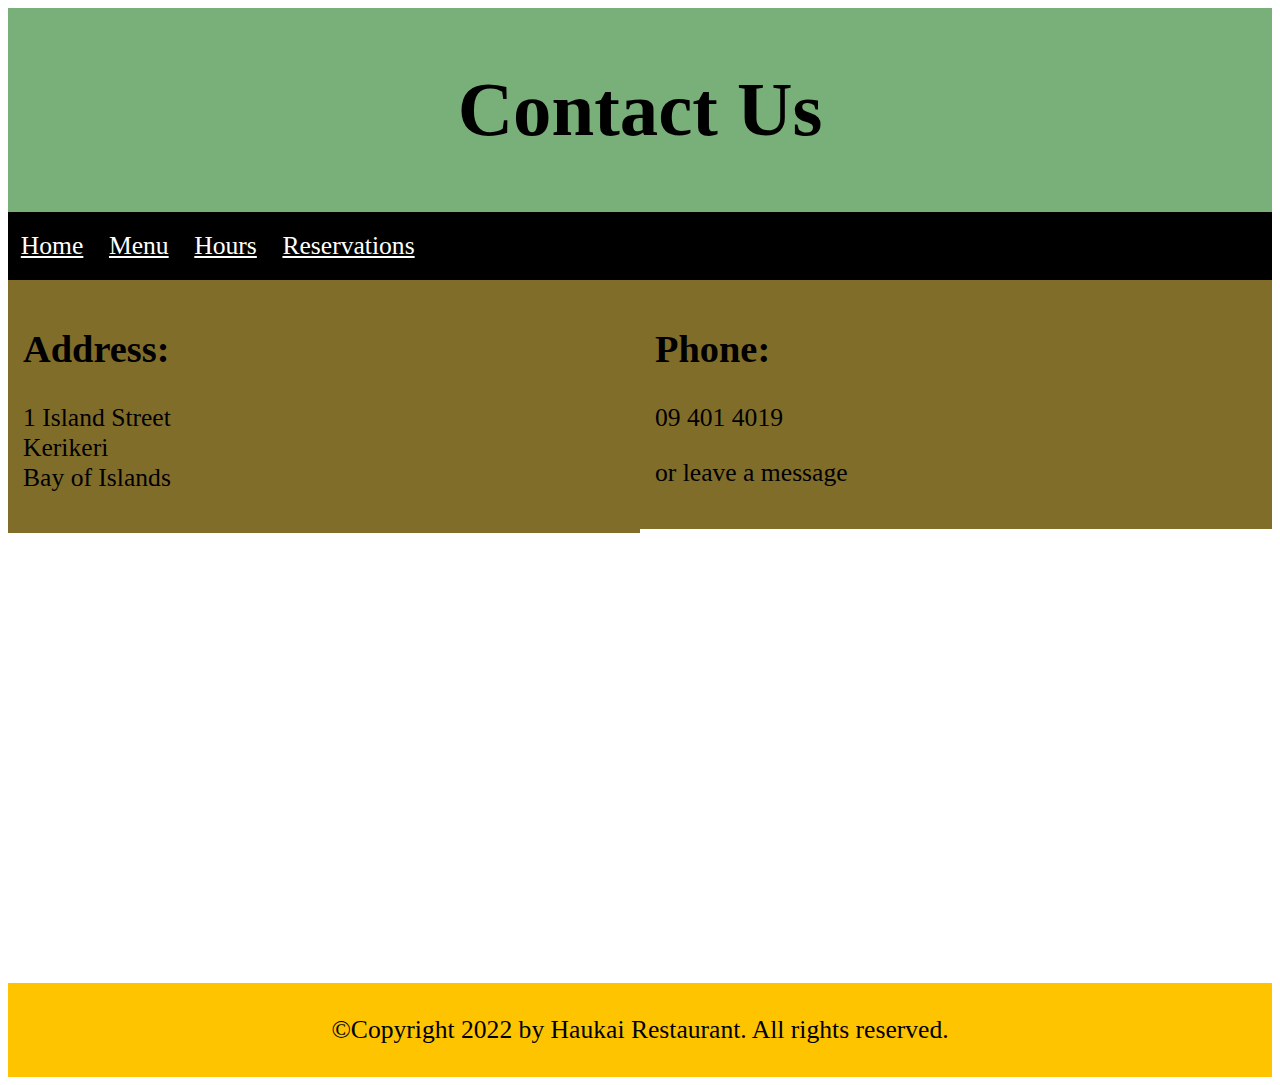
==== contact/contact.html @ 32425478 "pages added" ====
<!DOCTYPE html>
 <html>
  <meta name="viewport" content="width=device-width, initial-scale=1.0">
   <head>
     <meta charset="utf-8">
     <title>Contact Us - Haukai
</title>
     <link rel="stylesheet"
 href="../css/style.css">
   </head>

   <body>
    <header class="header">
        <h1>Contact Us</h1>
      </header>
    
     <nav class="topnav">
       <a href="../index.html"
 class="topnav">Home</a></li>
       <a href="../menu/Menu.html"
 class="topnav">Menu</a></li>
       <a href="../hours/hours.html"
 class="topnav">Hours</a></li>
       <a href="../reservations/reservations.html"
 class="topnav">Reservations</a></li>
       
     </nav>
     
     <!-- Here is page's main content
 -->
     <main>
       <div class="row">
         <div class="column">
           <h2>Address:</h2>
           <p>
            1 Island Street <br> 
            Kerikeri <br>
            Bay of Islands
            </p>
           
           
         </div>
         <div class="column">
           <h2>Phone:</h2>
           <p>09 401 4019</p>
           <p>or leave a message</p>
           
         </div>

         <iframe src="https://www.google.com/maps/embed?pb=!1m18!1m12!1m3!1d2302.950699841806!2d174.0906397772462!3d-35.28450464742665!2m3!1f0!2f0!3f0!3m2!1i1024!2i768!4f13.1!3m3!1m2!1s0x6d0bbad7352d9ced%3A0x5da3624c94395646!2s1%20Island%20View%20Close%2C%20Paihia%200200!5e0!3m2!1sen!2snz!4v1650258405883!5m2!1sen!2snz" width="600" height="450" style="border:0;" allowfullscreen="" loading="lazy" referrerpolicy="no-referrer-when-downgrade"></iframe>
         <!--<img src="../image/restaurant.jpg" alt="restaurant exterior" width: 100%;
         height: auto;> -->
         
       </div>
     </main>
     <!-- And here is our main footer that is
 used across all the pages of website -->
     <footer class="footer">
       <p>©Copyright 2022 by Haukai Restaurant. All rights reserved.</p>
     </footer>
   </body>
 </html>
---- css/style.css ----
/* Universal box sizing */
 * {
    box-sizing: border-box;
}

/* Set the size of the body */
/*-- body {
  width: 600px;
  
} */
/* Style the header */
.header {
    background-color:rgb(121, 175, 121);
    font-size: 3vw;
    text-align: center;
    padding: 0.5vw;
}
/* Style the top navigation bar */
.topnav {
    overflow: hidden;
    background-color: black;
    font-size: 2vw;
}
/* Style the topnav links */
.topnav a {
    float: left;
    display: block;
    color: white;
    text-align: center;
    padding: 1.5vw 1vw;
}
/* Create two equal columns that float next to each other */
.column {
    float: left;
    width: 50%;
    padding: 15px;
    background-color: rgb(129, 109, 42);
    font-size: 2vw;
}
/* Clear floats after the columns */
.row:after {
    content: "";
    display: table;
    clear: both;
}
.footer {
    background-color: rgb(255, 196, 0);
    text-align: center;
    padding: 0.5vw;
    font-size: 2vw;
}
 /* Responsive layout - makes the two columns stack on top of each other
  instead of next to each other  */
   @media screen and (max-width:600px) {
    .column {
        width: 100%;
    }
}
.footer {
    background-color: rgb(255, 196, 0);
    text-align: center;
    padding: 0.5vw;
    font-size: 2vw;
}
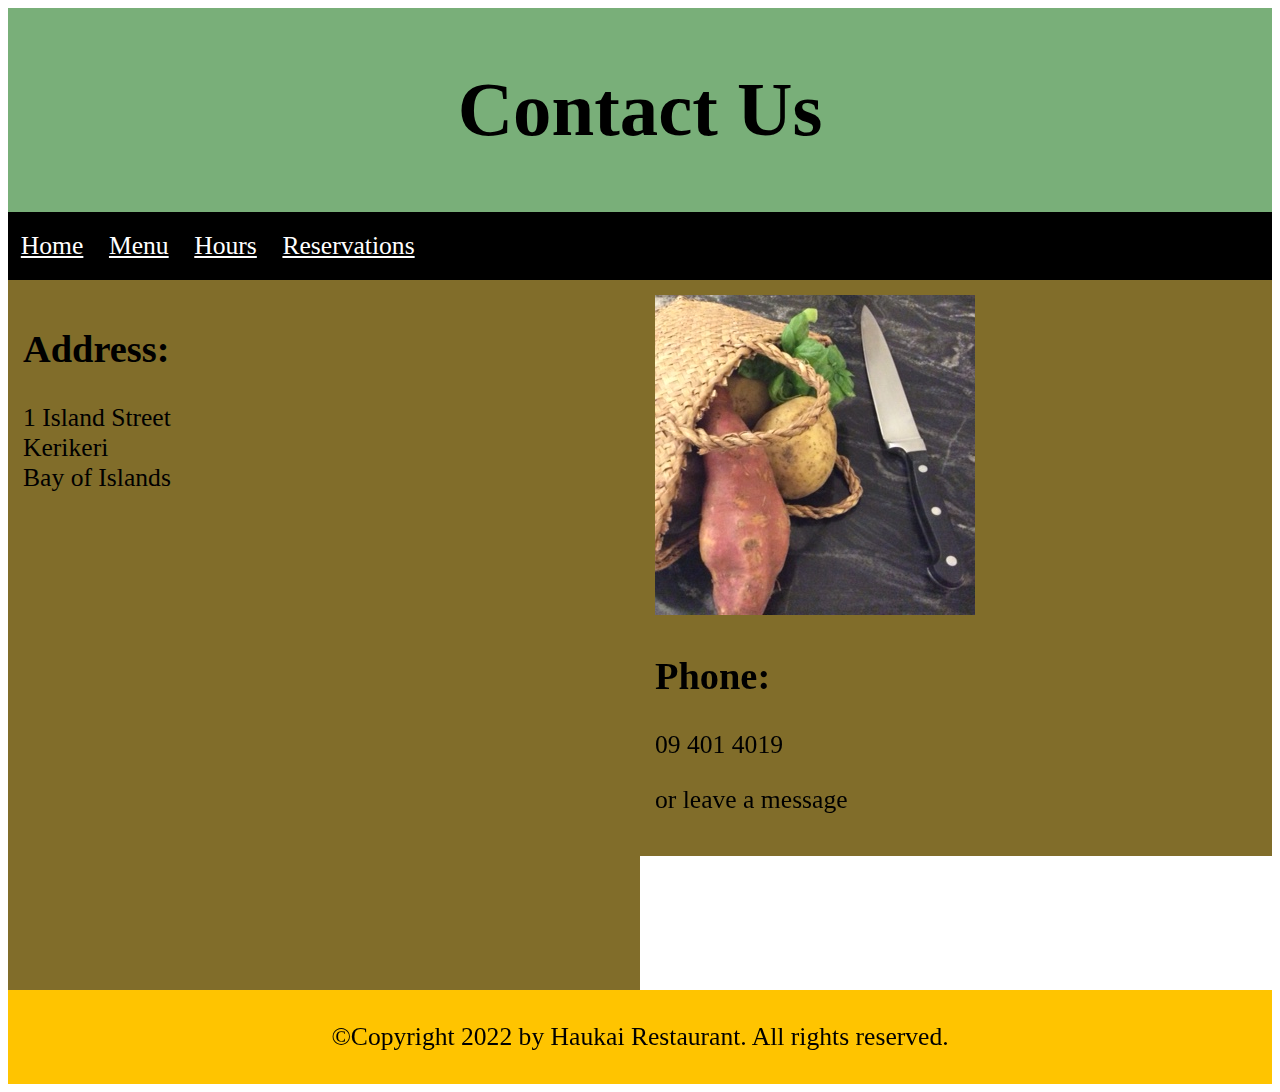
==== commit 28fe283f: "add photo" ====
--- a/contact/contact.html
+++ b/contact/contact.html
@@ -37,24 +37,22 @@
             Kerikeri <br>
             Bay of Islands
             </p>
-           
-           
+            
+            <iframe src="https://www.google.com/maps/embed?pb=!1m18!1m12!1m3!1d2302.950699841806!2d174.0906397772462!3d-35.28450464742665!2m3!1f0!2f0!3f0!3m2!1i1024!2i768!4f13.1!3m3!1m2!1s0x6d0bbad7352d9ced%3A0x5da3624c94395646!2s1%20Island%20View%20Close%2C%20Paihia%200200!5e0!3m2!1sen!2snz!4v1650258405883!5m2!1sen!2snz" width="600" height="450" style="border:0;" allowfullscreen="" loading="lazy" referrerpolicy="no-referrer-when-downgrade"></iframe>           
          </div>
          <div class="column">
-           <h2>Phone:</h2>
+           
+           <img src="../image/kai.JPG" alt="photo of produce" width: 100%;
+         >
+         <h2>Phone:</h2>
            <p>09 401 4019</p>
            <p>or leave a message</p>
-           
          </div>
-
-         <iframe src="https://www.google.com/maps/embed?pb=!1m18!1m12!1m3!1d2302.950699841806!2d174.0906397772462!3d-35.28450464742665!2m3!1f0!2f0!3f0!3m2!1i1024!2i768!4f13.1!3m3!1m2!1s0x6d0bbad7352d9ced%3A0x5da3624c94395646!2s1%20Island%20View%20Close%2C%20Paihia%200200!5e0!3m2!1sen!2snz!4v1650258405883!5m2!1sen!2snz" width="600" height="450" style="border:0;" allowfullscreen="" loading="lazy" referrerpolicy="no-referrer-when-downgrade"></iframe>
-         <!--<img src="../image/restaurant.jpg" alt="restaurant exterior" width: 100%;
-         height: auto;> -->
-         
+                  
        </div>
-     </main>
-     <!-- And here is our main footer that is
- used across all the pages of website -->
+      
+      </main>
+     <!-- main footer across all the pages of website -->
      <footer class="footer">
        <p>©Copyright 2022 by Haukai Restaurant. All rights reserved.</p>
      </footer>
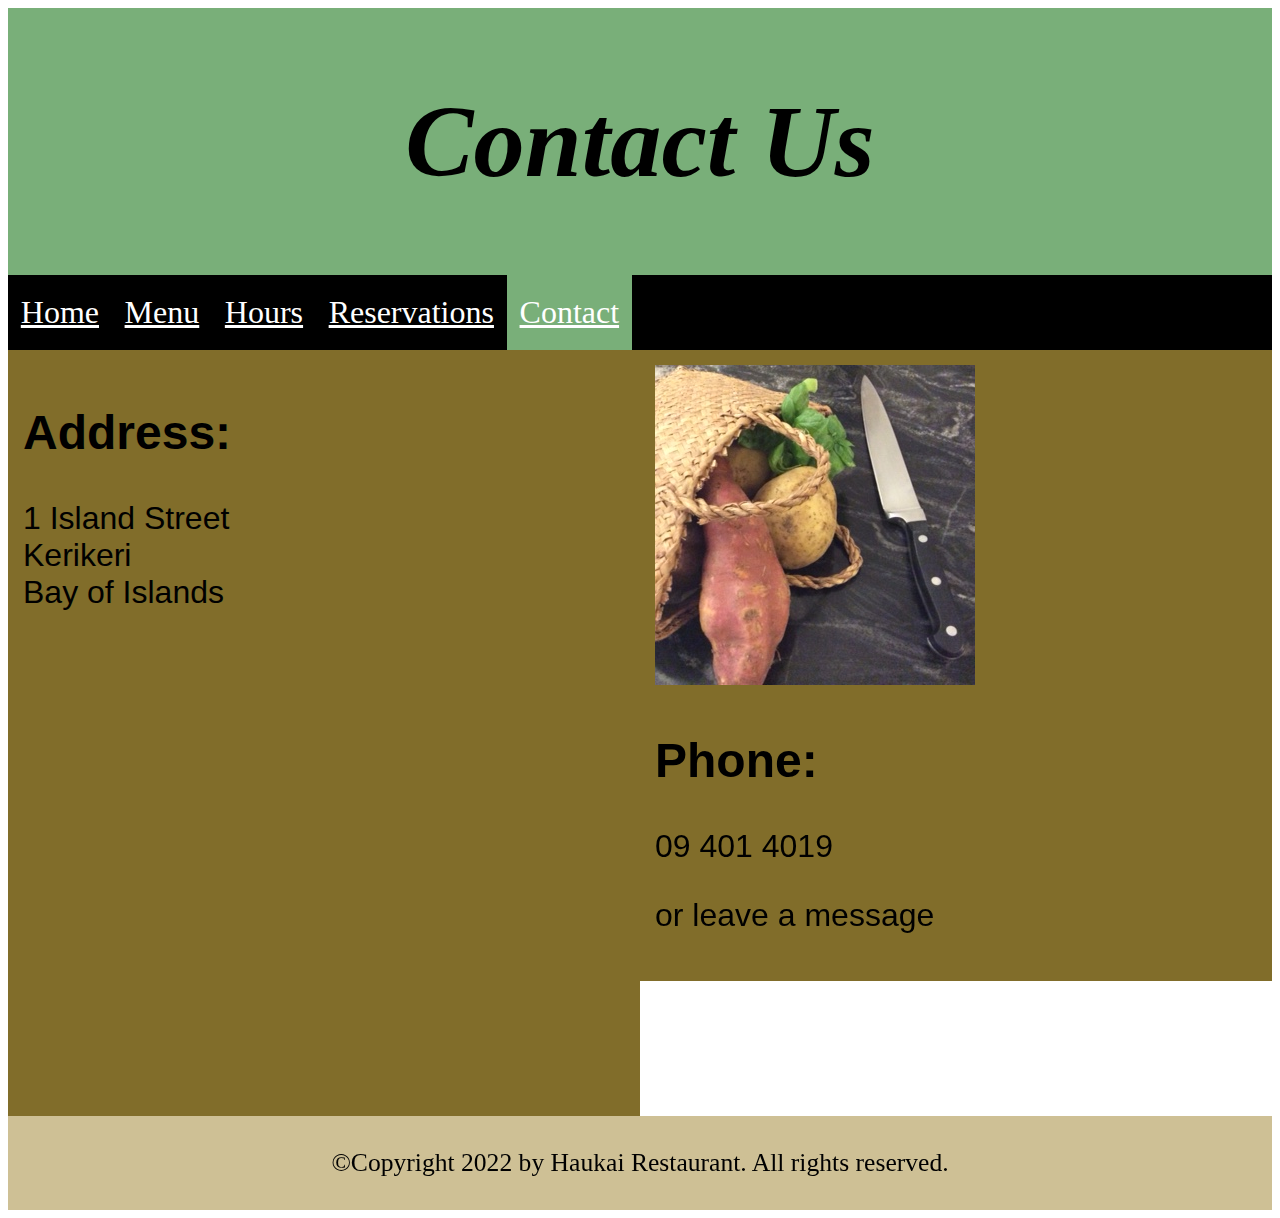
==== commit fcae1450: "color" ====
--- a/contact/contact.html
+++ b/contact/contact.html
@@ -1,63 +1,51 @@
 <!DOCTYPE html>
- <html>
-  <meta name="viewport" content="width=device-width, initial-scale=1.0">
-   <head>
-     <meta charset="utf-8">
-     <title>Contact Us - Haukai
-</title>
-     <link rel="stylesheet"
- href="../css/style.css">
-   </head>
+<html>
+<meta name="viewport" content="width=device-width, initial-scale=1.0">
+  <head>
+    <meta charset="utf-8">
+    <title>Contact Us - Haukai</title>
+    <link rel="stylesheet" href="../css/style.css">
+  </head>
 
-   <body>
+  <body>
     <header class="header">
-        <h1>Contact Us</h1>
-      </header>
+      <h1>Contact Us</h1>
+    </header>
     
-     <nav class="topnav">
-       <a href="../index.html"
- class="topnav">Home</a></li>
-       <a href="../menu/Menu.html"
- class="topnav">Menu</a></li>
-       <a href="../hours/hours.html"
- class="topnav">Hours</a></li>
-       <a href="../reservations/reservations.html"
- class="topnav">Reservations</a></li>
-       
-     </nav>
+    <nav class="topnav">
+      <a href="../index.html" class="topnav">Home</a></li>
+      <a href="../menu/Menu.html" class="topnav">Menu</a></li>
+      <a href="../hours/hours.html" class="topnav">Hours</a></li>
+      <a href="../reservations/reservations.html" class="topnav">Reservations</a></li>
+      <a class="active" href="../contact/contact.html" class="topnav">Contact</a></li>
+    </nav>
      
-     <!-- Here is page's main content
- -->
-     <main>
-       <div class="row">
-         <div class="column">
-           <h2>Address:</h2>
-           <p>
-            1 Island Street <br> 
-            Kerikeri <br>
-            Bay of Islands
-            </p>
+    <!-- Here is page's main content-->
+    <main>
+      <div class="row">
+        <div class="column">
+          <h2>Address:</h2>
+          <p>1 Island Street <br> 
+          Kerikeri <br>
+          Bay of Islands</p>
             
-            <iframe src="https://www.google.com/maps/embed?pb=!1m18!1m12!1m3!1d2302.950699841806!2d174.0906397772462!3d-35.28450464742665!2m3!1f0!2f0!3f0!3m2!1i1024!2i768!4f13.1!3m3!1m2!1s0x6d0bbad7352d9ced%3A0x5da3624c94395646!2s1%20Island%20View%20Close%2C%20Paihia%200200!5e0!3m2!1sen!2snz!4v1650258405883!5m2!1sen!2snz" width="600" height="450" style="border:0;" allowfullscreen="" loading="lazy" referrerpolicy="no-referrer-when-downgrade"></iframe>           
+        <iframe src="https://www.google.com/maps/embed?pb=!1m18!1m12!1m3!1d2302.950699841806!2d174.0906397772462!3d-35.28450464742665!2m3!1f0!2f0!3f0!3m2!1i1024!2i768!4f13.1!3m3!1m2!1s0x6d0bbad7352d9ced%3A0x5da3624c94395646!2s1%20Island%20View%20Close%2C%20Paihia%200200!5e0!3m2!1sen!2snz!4v1650258405883!5m2!1sen!2snz" width="600" height="450" style="border:0;" allowfullscreen="" loading="lazy" referrerpolicy="no-referrer-when-downgrade"></iframe>           
+        </div>
+        <div class="column">
+        <img src="../image/kai.JPG" alt="photo of produce" width: 100%;>
+          <h2>Phone:</h2>
+          <p>09 401 4019</p>
+          <p>or leave a message</p>
          </div>
-         <div class="column">
-           
-           <img src="../image/kai.JPG" alt="photo of produce" width: 100%;
-         >
-         <h2>Phone:</h2>
-           <p>09 401 4019</p>
-           <p>or leave a message</p>
-         </div>
-                  
-       </div>
-      
-      </main>
-     <!-- main footer across all the pages of website -->
-     <footer class="footer">
-       <p>©Copyright 2022 by Haukai Restaurant. All rights reserved.</p>
-     </footer>
-   </body>
- </html>
+      </div>
+    </main>
+    
+    <!-- main footer across all the pages of website -->
+    <footer class="footer">
+      <p>©Copyright 2022 by Haukai Restaurant. All rights reserved.</p>
+    </footer>
+  </body>
+</html>
 
 
      
--- a/css/style.css
+++ b/css/style.css
@@ -2,16 +2,11 @@
  * {
     box-sizing: border-box;
 }
-
-/* Set the size of the body */
-/*-- body {
-  width: 600px;
-  
-} */
 /* Style the header */
 .header {
     background-color:rgb(121, 175, 121);
-    font-size: 3vw;
+    font-size: 4vw;
+    font-style: italic;
     text-align: center;
     padding: 0.5vw;
 }
@@ -19,7 +14,7 @@
 .topnav {
     overflow: hidden;
     background-color: black;
-    font-size: 2vw;
+    font-size: 2.5vw;
 }
 /* Style the topnav links */
 .topnav a {
@@ -29,13 +24,32 @@
     text-align: center;
     padding: 1.5vw 1vw;
 }
+/* Change colour on hover */
+.topnav a:hover {   
+    background-color: white;
+        color:black;
+    }
+/* Add a color to the active/current link */
+.topnav a.active {
+    background-color:rgb(121, 175, 121);
+    color: white;
+  }
+    
+ 
+/* mouse over link */
+  a:hover {
+    color: rgb(22, 33, 139);
+    text-decoration: underline;
+  }
+  
 /* Create two equal columns that float next to each other */
 .column {
     float: left;
     width: 50%;
     padding: 15px;
     background-color: rgb(129, 109, 42);
-    font-size: 2vw;
+    font-family: 'Franklin Gothic Medium', 'Arial Narrow', Arial, sans-serif;
+    font-size: 2.5vw;
 }
 /* Clear floats after the columns */
 .row:after {
@@ -44,21 +58,33 @@
     clear: both;
 }
 .footer {
-    background-color: rgb(255, 196, 0);
+    background-color: rgb(206, 192, 149);
     text-align: center;
     padding: 0.5vw;
     font-size: 2vw;
 }
+#identified {
+    font-family: 'Franklin Gothic Medium', 'Arial Narrow', Arial, sans-serif;
+    color:rgb(33, 48, 33);   
+    }
+
  /* Responsive layout - makes the two columns stack on top of each other
   instead of next to each other  */
-   @media screen and (max-width:600px) {
+@media screen and (max-width:600px) {
     .column {
         width: 100%;
     }
+    /* On screens that are 600px wide or less, make the menu links stack on top of each other instead of next to each other */
+@media screen and (max-width: 600px) {
+    .topnav {
+      float: none;
+      width: 100%;
+    }
+  }
 }
-.footer {
-    background-color: rgb(255, 196, 0);
+/*.footer {
+    background-color: rgb(206, 192, 149);
     text-align: center;
     padding: 0.5vw;
     font-size: 2vw;
-}+}*/
